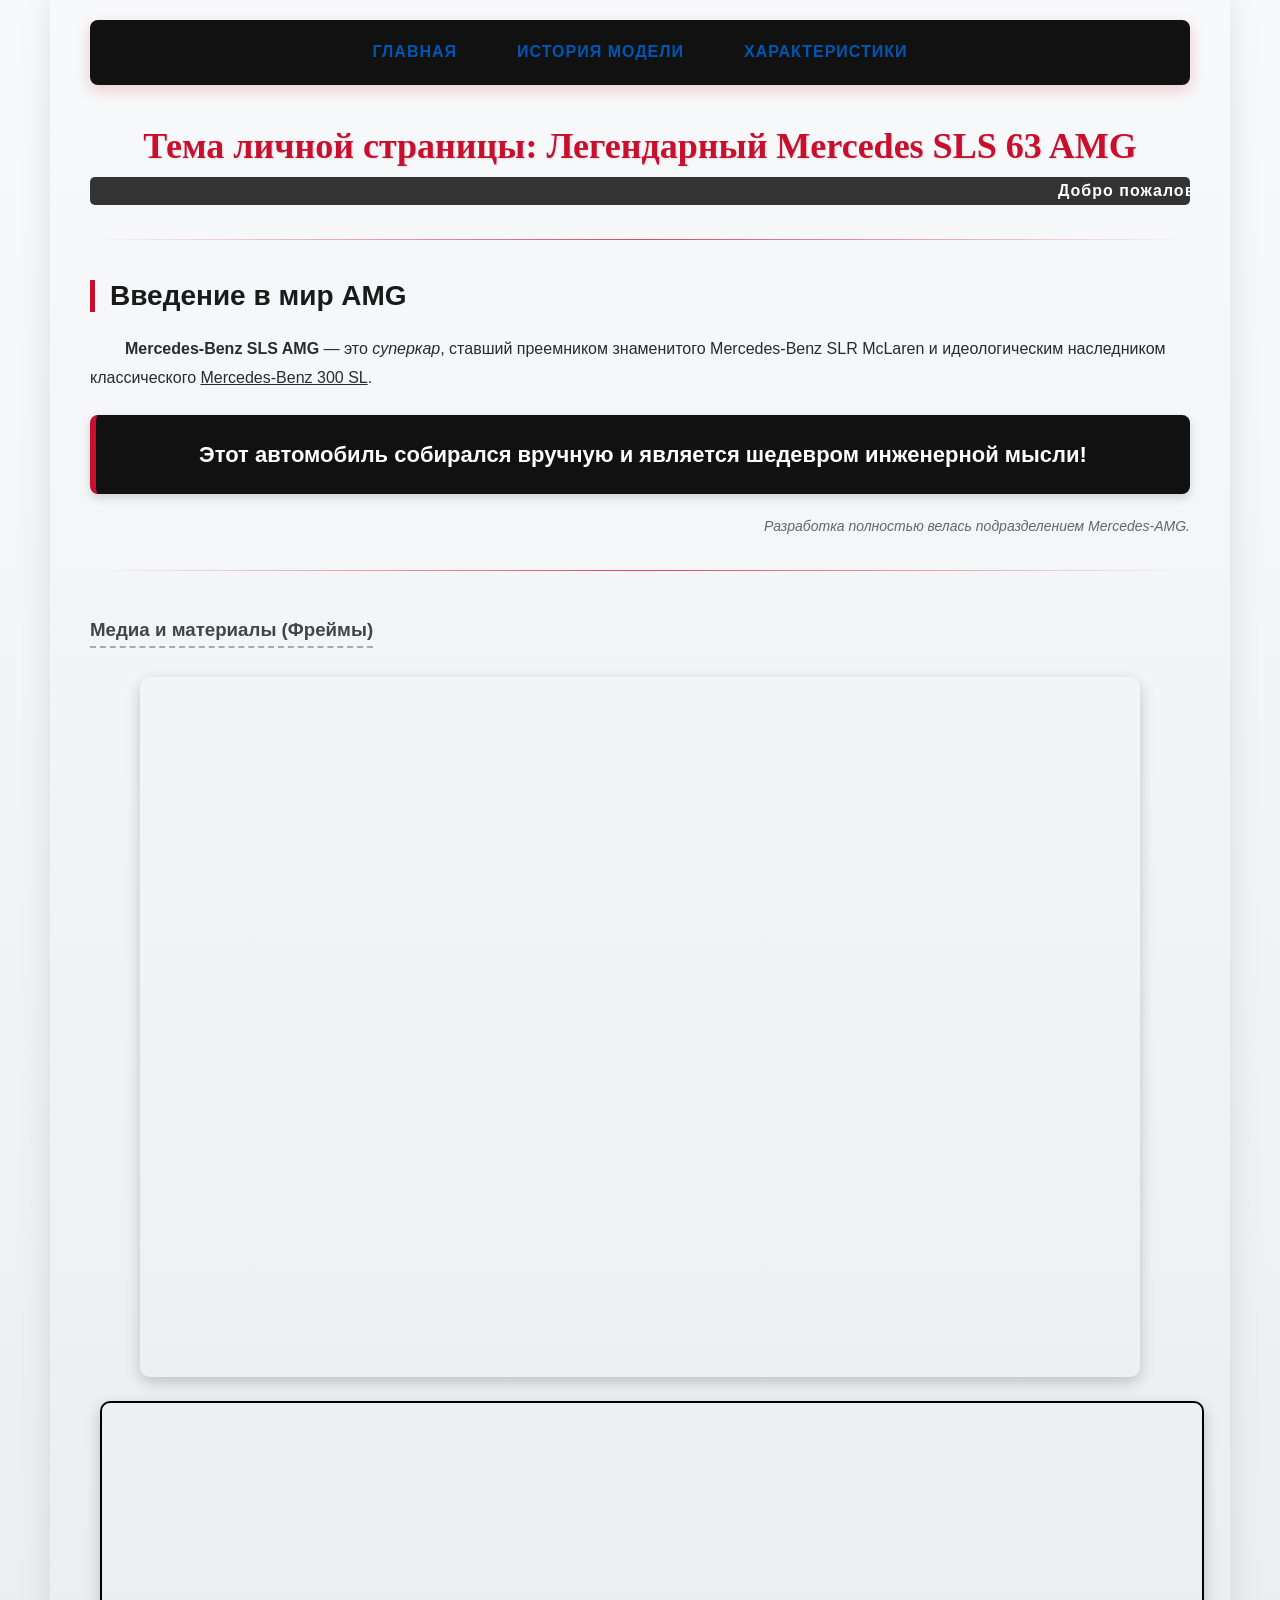
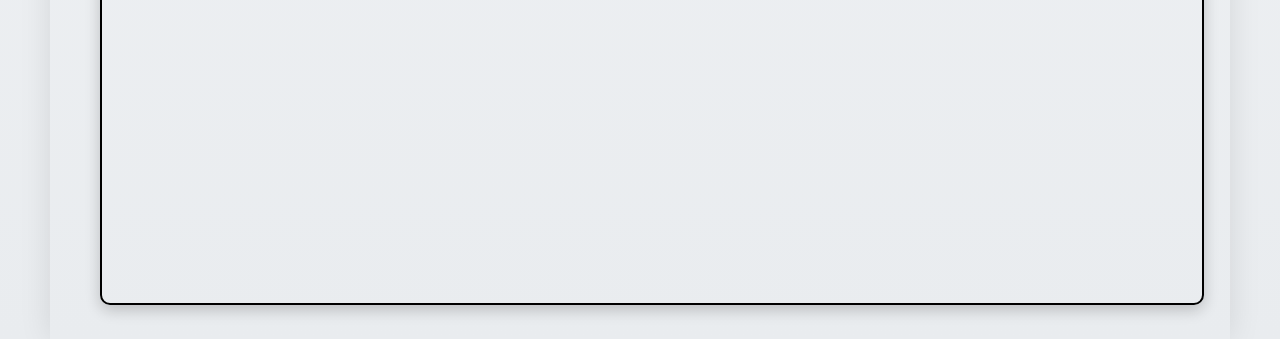
==== index.html @ 2f63ac47 "index" ====
<!DOCTYPE html>
<html lang="ru">

<head>
  <meta charset="UTF-8">
  <title>Start - Mercedes SLS AMG</title>
  <!-- Подключение CSS -->
  <link rel="stylesheet" href="style.css">
</head>

<body>

  <!-- Навигация -->
  <div class="menu">
    <a href="Start.html" title="Вернуться на главную">Главная</a>
    <a href="history.html" title="Узнать историю">История модели</a>
    <a href="specs.html" title="Посмотреть характеристики">Характеристики</a>
  </div>

  <!-- Заголовок и заявленная тема -->
  <h1>Тема личной страницы: Легендарный Mercedes SLS 63 AMG</h1>

  <!-- Бегущая строка -->
  <marquee direction="left" scrollamount="8" style="background-color: #333; color: white; padding: 5px;">
    Добро пожаловать на сайт, посвященный одному из самых красивых автомобилей современности с дверями "Крыло чайки"!
  </marquee>

  <hr> <!-- Горизонтальная полоса -->

  <h2>Введение в мир AMG</h2>
  <!-- Различные начертания: курсив, полужирный, подчеркнутый -->
  <p class="align-left">
    <b>Mercedes-Benz SLS AMG</b> — это <i>суперкар</i>, ставший преемником знаменитого Mercedes-Benz SLR McLaren и
    идеологическим наследником классического <u>Mercedes-Benz 300 SL</u>.
  </p>

  <p class="align-center large-text highlight-text times-font">
    Этот автомобиль собирался вручную и является шедевром инженерной мысли!
  </p>

  <!-- Выравнивание справа -->
  <p class="align-right small-text">
    Разработка полностью велась подразделением Mercedes-AMG.
  </p>

  <hr>

  <h3>Медиа и материалы (Фреймы)</h3>

  <div style="text-align: center;">
    <!-- Фрейм 1 (например, видео с YouTube) -->
    <iframe width="1000" height="700" src="https://www.youtube.com/embed/UQCT86ySKnY?si=JGpwqs6MVK2b-gB1"
      title="YouTube video player" frameborder="0"
      allow="accelerometer; autoplay; clipboard-write; encrypted-media; gyroscope; picture-in-picture; web-share"
      referrerpolicy="strict-origin-when-cross-origin" allowfullscreen></iframe>

    <!-- Фрейм 2 (Википедия) -->
    <iframe width="100%" height="500" src="https://ru.wikipedia.org/wiki/Mercedes-Benz_SLS_AMG"
      title="Статья из Википедии" style="border: 2px solid black;"></iframe>
  </div>

</body>

</html>
---- style.css ----
/* =========================================
   БАЗОВЫЕ НАСТРОЙКИ И ФОН (Премиум стиль)
   ========================================= */
body {
  background-color: #e9ecef;
  /* Благородный серебристо-серый фон */
  color: #2b2b2b;
  /* Мягкий черный для читаемости */
  font-family: 'Helvetica Neue', Arial, sans-serif;
  margin: 0 auto;
  padding: 20px 40px;
  max-width: 1100px;
  /* Ограничиваем ширину, чтобы сайт не растягивался на весь экран */
  background-image: linear-gradient(to bottom, #f8f9fa, #e9ecef);
  min-height: 100vh;
  box-shadow: 0 0 30px rgba(0, 0, 0, 0.1);
  /* Легкая тень по бокам сайта */
}

/* =========================================
   НАВИГАЦИОННОЕ МЕНЮ
   ========================================= */
.menu {
  background-color: #111111;
  /* Глубокий черный цвет */
  padding: 15px 20px;
  text-align: center;
  margin-bottom: 40px;
  border-radius: 8px;
  /* Закругленные углы */
  box-shadow: 0 5px 15px rgba(200, 16, 46, 0.2);
  /* Легкое красное свечение */
  display: flex;
  justify-content: center;
  gap: 30px;
  /* Расстояние между кнопками */
}

.menu a {
  color: #ffffff;
  font-size: 16px;
  text-transform: uppercase;
  letter-spacing: 1px;
  padding: 8px 15px;
  border-radius: 4px;
  transition: all 0.3s ease;
  /* Плавная анимация при наведении */
}

/* Требование: цвет меняется после посещения */
.menu a:visited {
  color: #b0a8b9;
  /* Бледно-фиолетовый/серый для посещенных страниц меню */
}

.menu a:hover {
  background-color: #c8102e;
  /* Фирменный красный цвет AMG при наведении */
  text-decoration: none;
  color: white;
}

/* =========================================
   ЗАГОЛОВКИ
   ========================================= */
h1 {
  color: #c8102e;
  /* Красный AMG */
  text-align: center;
  font-family: "Times New Roman", Times, serif;
  /* Требование к шрифту */
  font-size: 36px;
  text-shadow: 1px 1px 2px rgba(0, 0, 0, 0.1);
  margin-bottom: 10px;
}

h2 {
  color: #1a1a1a;
  font-size: 28px;
  border-left: 5px solid #c8102e;
  /* Красная полоска слева от заголовка */
  padding-left: 15px;
  margin-top: 40px;
}

h3 {
  color: #444444;
  text-decoration: none;
  /* Убираем стандартное подчеркивание */
  border-bottom: 2px dashed #aaaaaa;
  /* Делаем красивое пунктирное подчеркивание */
  padding-bottom: 5px;
  display: inline-block;
}

/* =========================================
   ТЕКСТ И ВЫРАВНИВАНИЕ
   ========================================= */
p {
  text-indent: 35px;
  /* Требование: Абзацный отступ */
  line-height: 1.8;
  font-size: 16px;
  margin-bottom: 20px;
}

.align-center {
  text-align: center;
  text-indent: 0;
}

.align-right {
  text-align: right;
  text-indent: 0;
  font-style: italic;
  color: #666;
}

.align-left {
  text-align: left;
}

.large-text {
  font-size: 22px;
  font-weight: bold;
}

.small-text {
  font-size: 14px;
}

/* Требование: цвет фона и текста */
.highlight-text {
  background-color: #111111;
  color: #ffffff;
  padding: 20px;
  border-radius: 8px;
  border-left: 6px solid #c8102e;
  box-shadow: 0 4px 10px rgba(0, 0, 0, 0.15);
  display: block;
  /* Делаем блоком, чтобы выглядело как цитата */
}

/* =========================================
   РАЗДЕЛИТЕЛИ И БЕГУЩАЯ СТРОКА
   ========================================= */
hr {
  border: 0;
  height: 1px;
  background-image: linear-gradient(to right, rgba(0, 0, 0, 0), rgba(200, 16, 46, 0.75), rgba(0, 0, 0, 0));
  margin: 30px 0;
}

marquee {
  border-radius: 5px;
  font-weight: bold;
  letter-spacing: 1px;
}

/* =========================================
   РИСУНКИ И ФРЕЙМЫ
   ========================================= */
img {
  border: 5px solid #111111;
  /* Требование: Рамка к рисунку */
  border-radius: 12px;
  max-width: 100%;
  box-shadow: 0 8px 20px rgba(0, 0, 0, 0.3);
  transition: transform 0.3s ease;
}

img:hover {
  transform: scale(1.02);
  /* Легкое увеличение фото при наведении */
}

iframe {
  border-radius: 10px;
  box-shadow: 0 5px 15px rgba(0, 0, 0, 0.2);
  margin: 10px;
  border: none;
  /* Убираем стандартную некрасивую рамку */
}

/* =========================================
   ГИПЕРССЫЛКИ (В ТЕКСТЕ И СПИСКАХ)
   ========================================= */
a:link {
  color: #0056b3;
  /* Классический синий для ссылок */
  text-decoration: none;
  font-weight: bold;
  border-bottom: 1px solid transparent;
  transition: all 0.2s;
}

/* Требование: цвет после посещения меняется */
a:visited {
  color: #8a2be2;
  /* Фиолетовый цвет (BlueViolet) - четко видно посещение */
}

a:hover {
  color: #c8102e;
  border-bottom: 1px solid #c8102e;
  /* Красное подчеркивание при наведении */
}

/* =========================================
   ТАБЛИЦА ХАРАКТЕРИСТИК
   ========================================= */
table {
  width: 90%;
  margin: 30px auto;
  border-collapse: collapse;
  /* Требование: таблица */
  background-color: #ffffff;
  box-shadow: 0 5px 15px rgba(0, 0, 0, 0.1);
  border-radius: 10px;
  overflow: hidden;
  /* Чтобы углы таблицы были круглыми */
}

th,
td {
  border: 1px solid #e0e0e0;
  padding: 15px;
  text-align: left;
}

th {
  background-color: #111111;
  color: #ffffff;
  text-transform: uppercase;
  font-size: 14px;
  letter-spacing: 1px;
}

/* Делаем полосатую таблицу для красоты */
tr:nth-child(even) {
  background-color: #f8f9fa;
}

tr:hover {
  background-color: #ffeaec;
  /* Легкая красная подсветка строки при наведении мыши */
}

/* =========================================
   СПИСКИ
   ========================================= */
ul,
ol {
  background-color: #ffffff;
  padding: 20px 20px 20px 50px;
  border-radius: 8px;
  box-shadow: 0 4px 10px rgba(0, 0, 0, 0.05);
  line-height: 1.8;
}

li {
  margin-bottom: 10px;
}
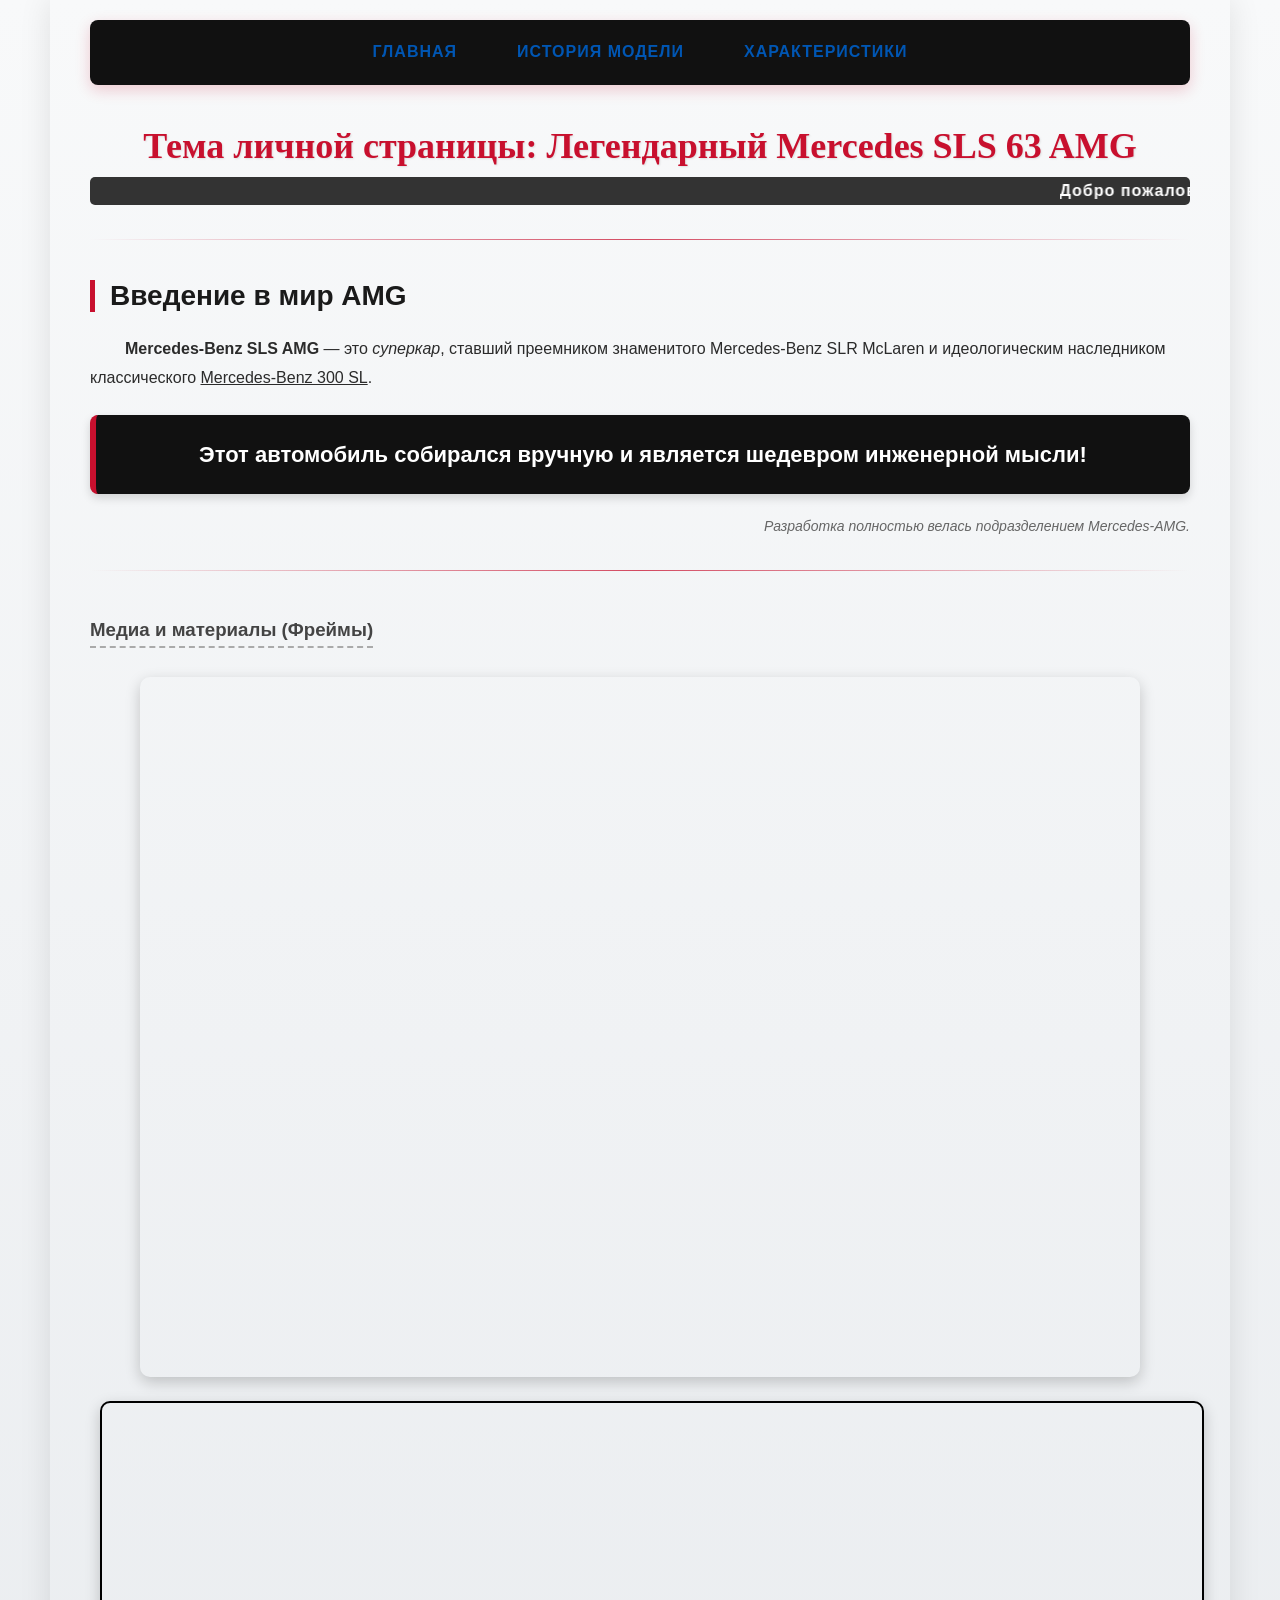
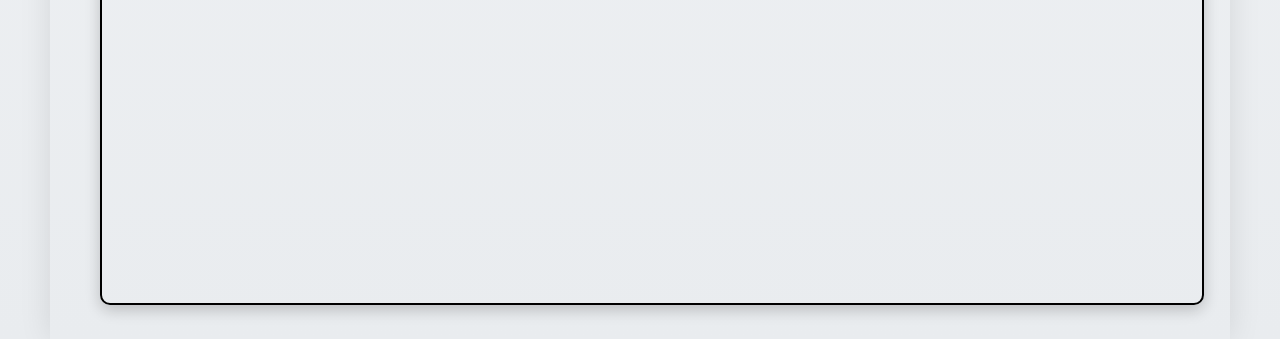
==== commit 7162bb37: "ch a" ====
--- a/index.html
+++ b/index.html
@@ -12,7 +12,7 @@
 
   <!-- Навигация -->
   <div class="menu">
-    <a href="Start.html" title="Вернуться на главную">Главная</a>
+    <a href="index.html" title="Вернуться на главную">Главная</a>
     <a href="history.html" title="Узнать историю">История модели</a>
     <a href="specs.html" title="Посмотреть характеристики">Характеристики</a>
   </div>
